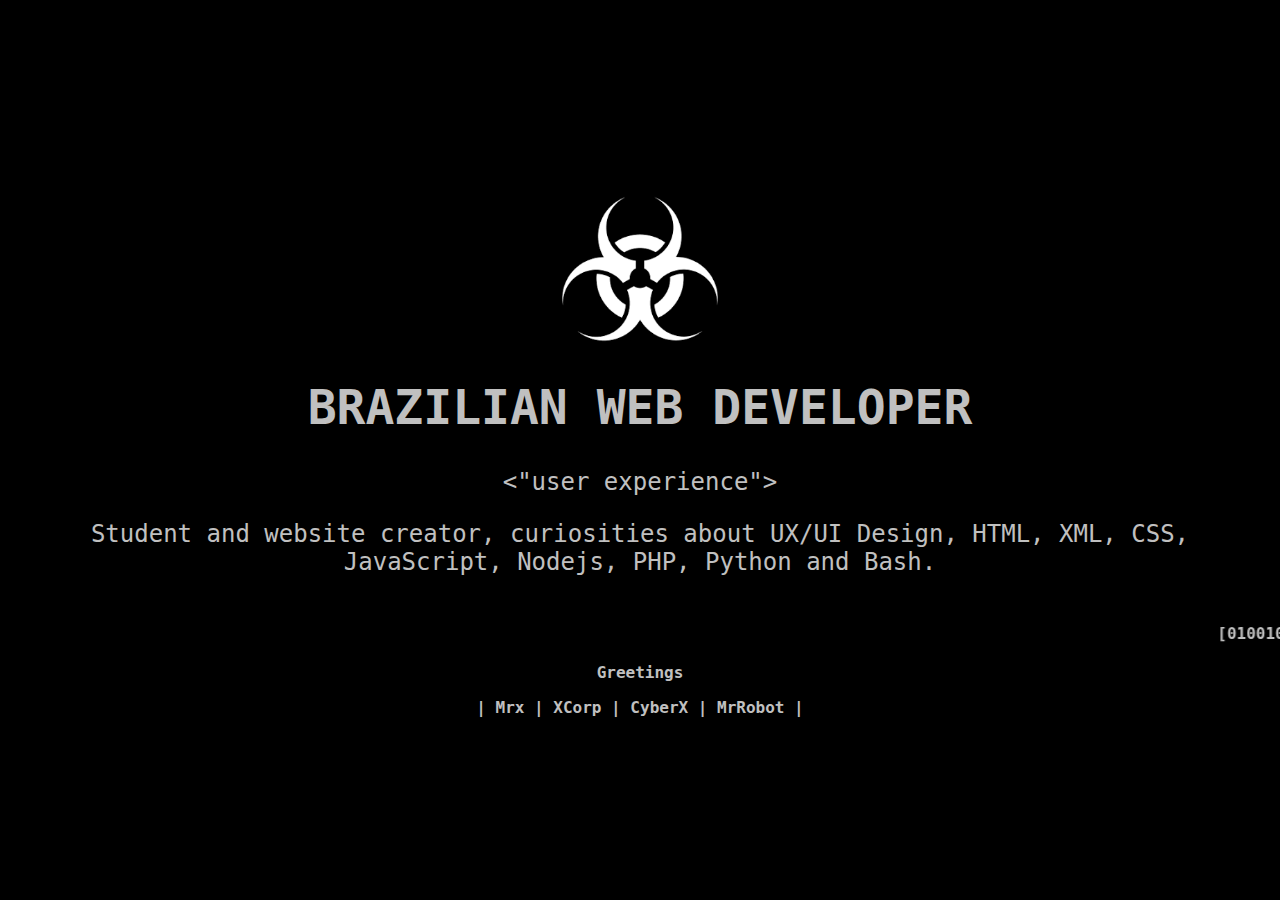
==== index.html @ 1b53f1df "Update index.html" ====
<!DOCTYPE html>
<html lang="en">
<head>
    <meta charset="ISO-8859-1">
    <meta name="viewport" content="width=device-width, initial-scale=1.0">
    <link rel="icon" href="https://upload.wikimedia.org/wikipedia/commons/thumb/c/c0/Biohazard_symbol.svg/512px-Biohazard_symbol.svg.png" type="image/x-icon">
    <title>santoscyberx</title>
    <style>
        body {
            background: #000000;
            color: #c0c0c0;
            font-family: 'Andale Mono', monospace;
            font-size: 24px;
            font-weight:  ;
            margin: 0;
            display: flex;
            justify-content: center;
            align-items: center;
            height: 100vh;
        }
        section {
            display: flex;
            flex-direction: column;
            justify-content: center;
            align-items: center;
            height: 100vh;
        }
        #content {
            text-align: center;
            max-width: 1200px;
            padding: 24px;
        }
        
        #footer {
            text-align: center;
            font-size: 16px;
            font-weight: bold;
        }
        h1 {
            margin-top: 26px; /* Espaçamento superior para separar a imagem */
        }
        img {
            width: 13%; /* Definir a largura da imagem */
    </style>
</head>
<body>
<section>
    <div id="content">
        <img src="[data-uri]">
        <h1>BRAZILIAN WEB DEVELOPER </h1>
        <p>&lt;"user experience"&gt;</p>
        <p>Student and website creator, curiosities about UX/UI Design, HTML, XML, CSS, JavaScript, Nodejs, PHP, Python and Bash.</p>
    </div>
    <div id="footer">
        <marquee behavior="scroll" direction="left" scrollamount="8" onmouseover="this.stop();" onmouseout="this.start();">[01001000 01000001 01010110 01000101 00100000 01000001 00100000 01000111 01010010 01000101 01000001 01010100 00100000 01000100 01000001 01011001 00100001 00100000 01001001 01000100 01001001 01001111 01010100 00100000 01001100 01001111 01001100 ]</marquee>
        <p>Greetings</p>
        <p>| Mrx | XCorp | CyberX | MrRobot |</p>
    </div>
</section>
</body>
</html>
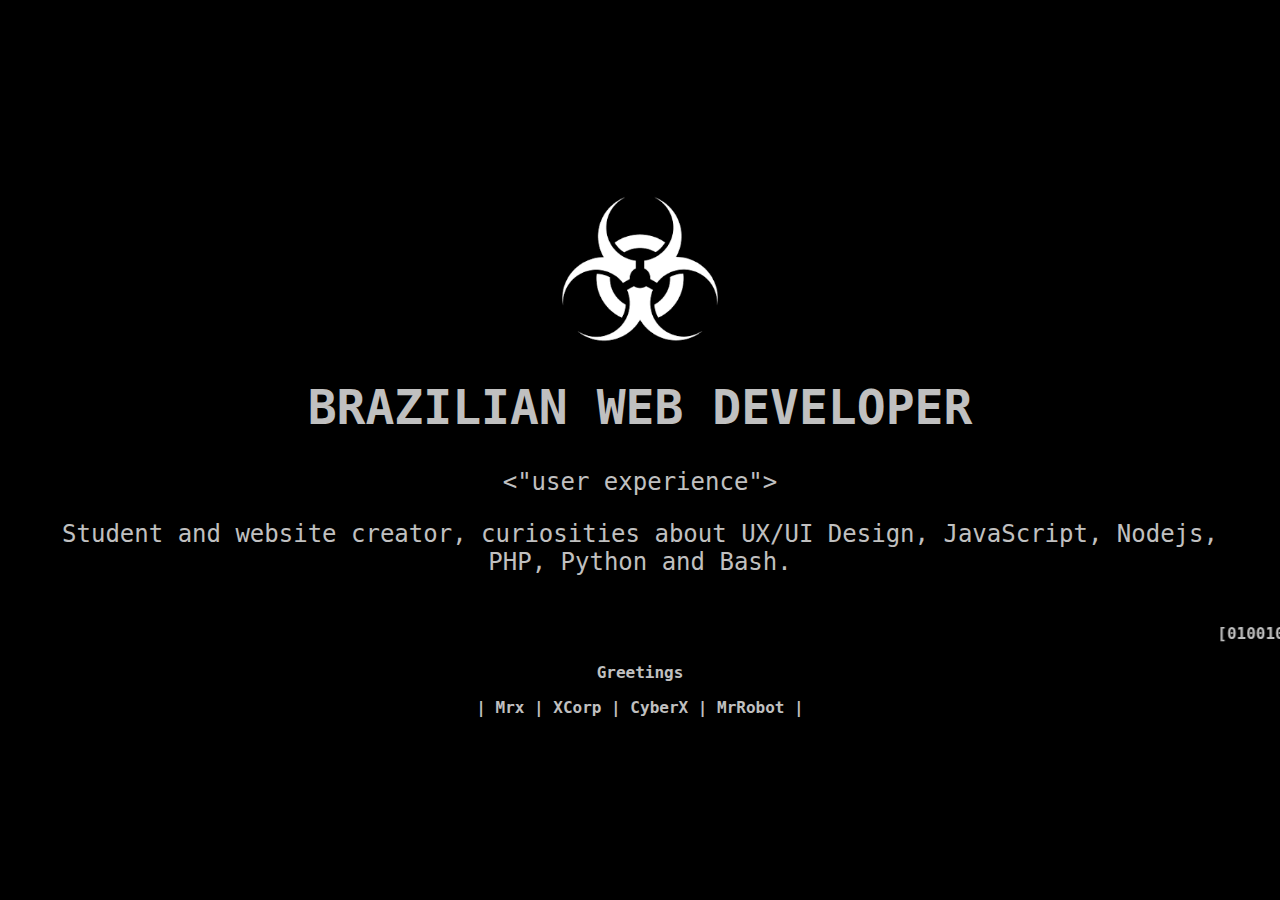
==== commit db5073b4: "Update index.html" ====
--- a/index.html
+++ b/index.html
@@ -49,10 +49,10 @@
         <img src="[data-uri]">
         <h1>BRAZILIAN WEB DEVELOPER </h1>
         <p>&lt;"user experience"&gt;</p>
-        <p>Student and website creator, curiosities about UX/UI Design, HTML, XML, CSS, JavaScript, Nodejs, PHP, Python and Bash.</p>
+        <p>Student and website creator, curiosities about UX/UI Design, JavaScript, Nodejs, PHP, Python and Bash.</p>
     </div>
     <div id="footer">
-        <marquee behavior="scroll" direction="left" scrollamount="8" onmouseover="this.stop();" onmouseout="this.start();">[01001000 01000001 01010110 01000101 00100000 01000001 00100000 01000111 01010010 01000101 01000001 01010100 00100000 01000100 01000001 01011001 00100001 00100000 01001001 01000100 01001001 01001111 01010100 00100000 01001100 01001111 01001100 ]</marquee>
+        <marquee behavior="scroll" direction="left" scrollamount="8" onmouseover="this.stop();" onmouseout="this.start();">[01001000 01000001 01010110 01000101 00100000 01000001 00100000 01000111 01010010 01000101 01000001 01010100 00100000 01000100 01000001 01011001 00100001 00100000 01001001 01000100 01001001 01001111 01010100 00100000 01001100 01001111 01001100]</marquee>
         <p>Greetings</p>
         <p>| Mrx | XCorp | CyberX | MrRobot |</p>
     </div>
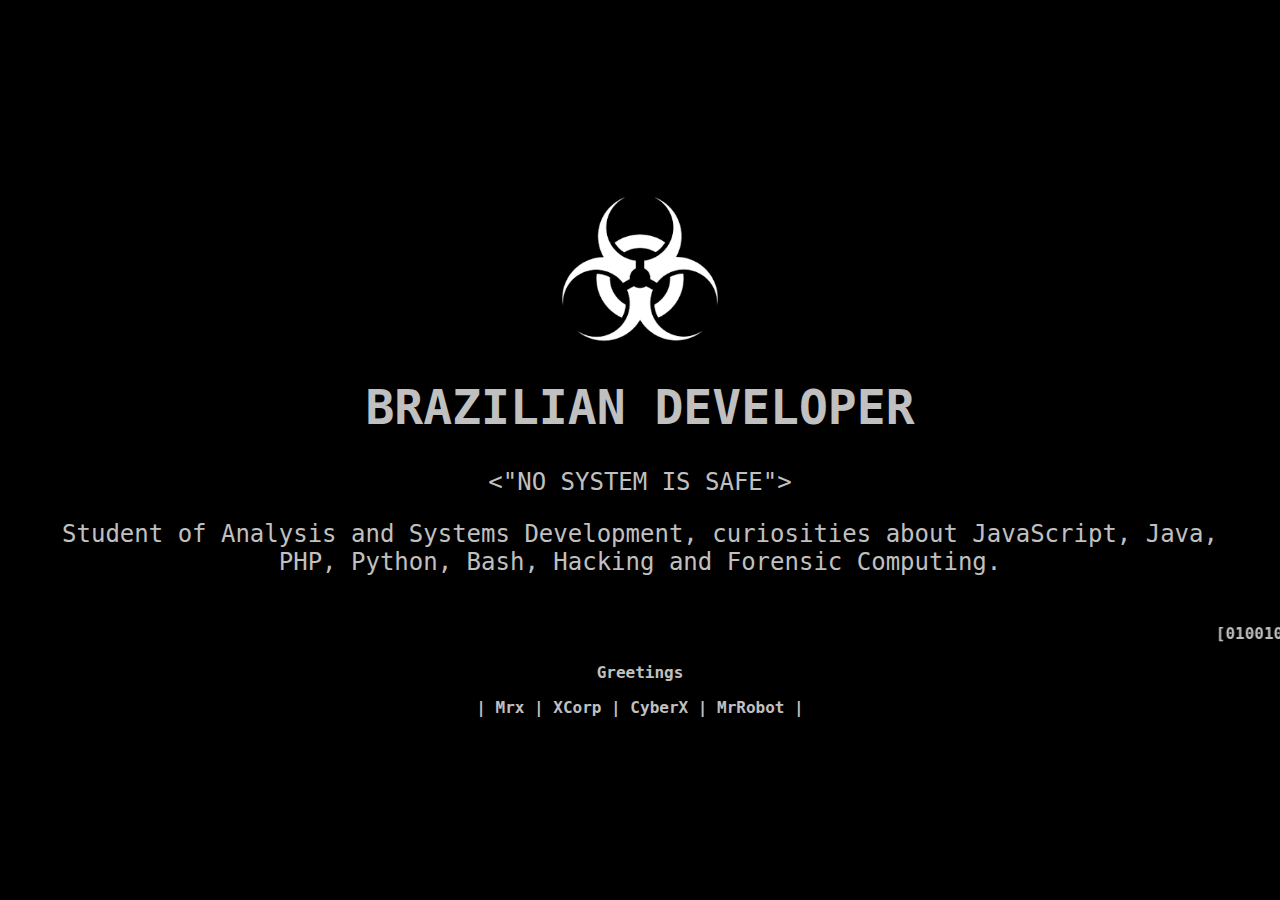
==== commit b71fde60: "Update index.html" ====
--- a/index.html
+++ b/index.html
@@ -46,10 +46,12 @@
 <body>
 <section>
     <div id="content">
+        <a href="https://github.com/ElielSantos">
         <img src="[data-uri]">
-        <h1>BRAZILIAN WEB DEVELOPER </h1>
-        <p>&lt;"user experience"&gt;</p>
-        <p>Student and website creator, curiosities about UX/UI Design, JavaScript, Nodejs, PHP, Python and Bash.</p>
+        </a>
+            <h1>BRAZILIAN DEVELOPER </h1>
+        <p>&lt;"NO SYSTEM IS SAFE"&gt;</p>
+        <p>Student of Analysis and Systems Development, curiosities about JavaScript, Java, PHP, Python, Bash, Hacking and Forensic Computing.</p>
     </div>
     <div id="footer">
         <marquee behavior="scroll" direction="left" scrollamount="8" onmouseover="this.stop();" onmouseout="this.start();">[01001000 01000001 01010110 01000101 00100000 01000001 00100000 01000111 01010010 01000101 01000001 01010100 00100000 01000100 01000001 01011001 00100001 00100000 01001001 01000100 01001001 01001111 01010100 00100000 01001100 01001111 01001100]</marquee>
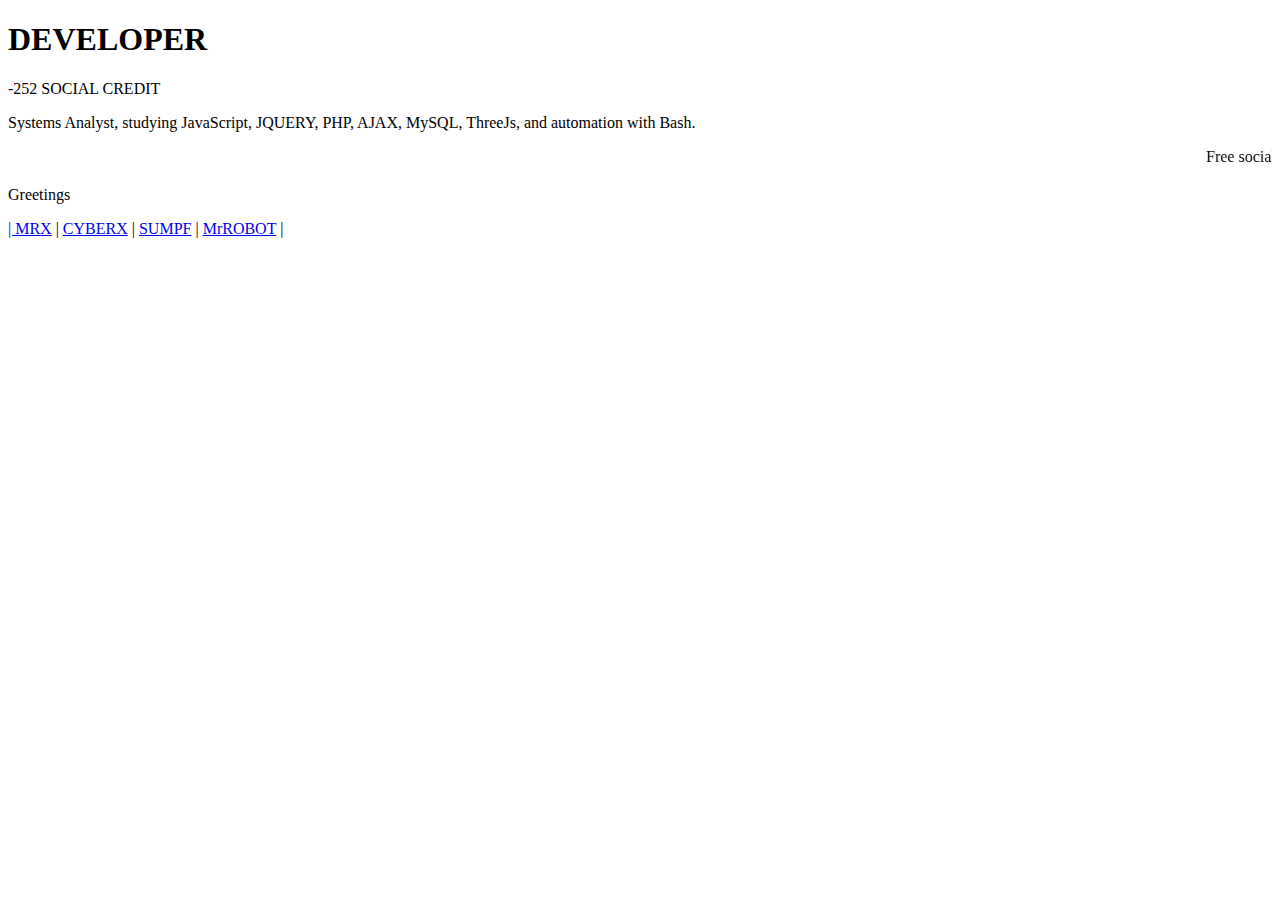
==== commit 3346f6dc: "Update index.html" ====
--- a/index.html
+++ b/index.html
@@ -1,63 +1,42 @@
-<!DOCTYPE html>
-<html lang="en">
-<head>
-    <meta charset="ISO-8859-1">
-    <meta name="viewport" content="width=device-width, initial-scale=1.0">
-    <link rel="icon" href="https://upload.wikimedia.org/wikipedia/commons/thumb/c/c0/Biohazard_symbol.svg/512px-Biohazard_symbol.svg.png" type="image/x-icon">
-    <title>santoscyberx</title>
-    <style>
-        body {
-            background: #000000;
-            color: #c0c0c0;
-            font-family: 'Andale Mono', monospace;
-            font-size: 24px;
-            font-weight:  ;
-            margin: 0;
-            display: flex;
-            justify-content: center;
-            align-items: center;
-            height: 100vh;
-        }
-        section {
-            display: flex;
-            flex-direction: column;
-            justify-content: center;
-            align-items: center;
-            height: 100vh;
-        }
-        #content {
-            text-align: center;
-            max-width: 1200px;
-            padding: 24px;
-        }
-        
-        #footer {
-            text-align: center;
-            font-size: 16px;
-            font-weight: bold;
-        }
-        h1 {
-            margin-top: 26px; /* Espaçamento superior para separar a imagem */
-        }
-        img {
-            width: 13%; /* Definir a largura da imagem */
-    </style>
-</head>
-<body>
-<section>
-    <div id="content">
-        <a href="https://github.com/ElielSantos">
-        <img src="[data-uri]">
-        </a>
-            <h1>BRAZILIAN DEVELOPER </h1>
-        <p>&lt;"NO SYSTEM IS SAFE"&gt;</p>
-        <p>Student of Analysis and Systems Development, curiosities about JavaScript, Java, PHP, Python, Bash, Hacking and Forensic Computing.</p>
-    </div>
-    <div id="footer">
-        <marquee behavior="scroll" direction="left" scrollamount="8" onmouseover="this.stop();" onmouseout="this.start();">[01001000 01000001 01010110 01000101 00100000 01000001 00100000 01000111 01010010 01000101 01000001 01010100 00100000 01000100 01000001 01011001 00100001 00100000 01001001 01000100 01001001 01001111 01010100 00100000 01001100 01001111 01001100]</marquee>
-        <p>Greetings</p>
-        <p>| Mrx | XCorp | CyberX | MrRobot |</p>
-    </div>
-</section>
-</body>
-</html>
+<!--Don't Tread on Me-->
+<!DOCTYPE html>
+<html lang="en">
+<head>
+    <meta charset="ISO-8859-1">
+    <meta name="viewport" content="width=device-width, initial-scale=1.0">
+    <link rel="icon" href="https://upload.wikimedia.org/wikipedia/commons/thumb/c/c0/Biohazard_symbol.svg/512px-Biohazard_symbol.svg.png" type="image/x-icon">
+    <link rel="stylesheet" href="/css/style.css">
+    <title>©YBERX</title>
+</head>
+<body>
+    <section>
+        <div id="content">
+            <main>
+                <a href="https://github.com/ElielSantos">
+                    <div id="container3D"></div>
+                </a>
+            </main>
+            <h1>DEVELOPER</h1>
+            <p>-252 SOCIAL CREDIT</p>
+            <p>Systems Analyst, studying JavaScript, JQUERY, PHP, AJAX, MySQL, ThreeJs, and automation with Bash.</p>
+        </div>
+        <div id="footer">
+            <marquee behavior="scroll" direction="left" scrollamount="8" onmouseover="this.stop();" onmouseout="this.start();"> Free social credits for everyone listening to this masterpiece or EXECUTION DATE: 「紅日當空 </marquee>
+            <p>Greetings</p>
+              <p>
+                <a href="#">| MRX</a> | 
+                <a href="#" target="_blank">CYBERX</a> | 
+                <a href="https://sumpf.neocities.org/" target="_blank">SUMPF</a> | 
+                <a href="#" target="_blank">MrROBOT</a> | 
+            </p>
+        </div>
+         </section>
+        <div>
+      <span id="bloquetitle"></span><!-- AUTOPLAYER DO YOUTUBE -->
+      <iframe id="video" width="0" height="0" src="https://www.youtube.com/embed/OjNpRbNdR7E?start=330&autoplay=1" title="YouTube video player" frameborder="0" allow="accelerometer; autoplay; clipboard-write; encrypted-media; gyroscope; picture-in-picture" allowfullscreen style="border-radius: 5px;margin-left: 2px;margin-top: 2px;"></iframe>
+    </div>
+   
+    <script type="module" src="js/main.js"></script>
+</body>
+</html>
+ 
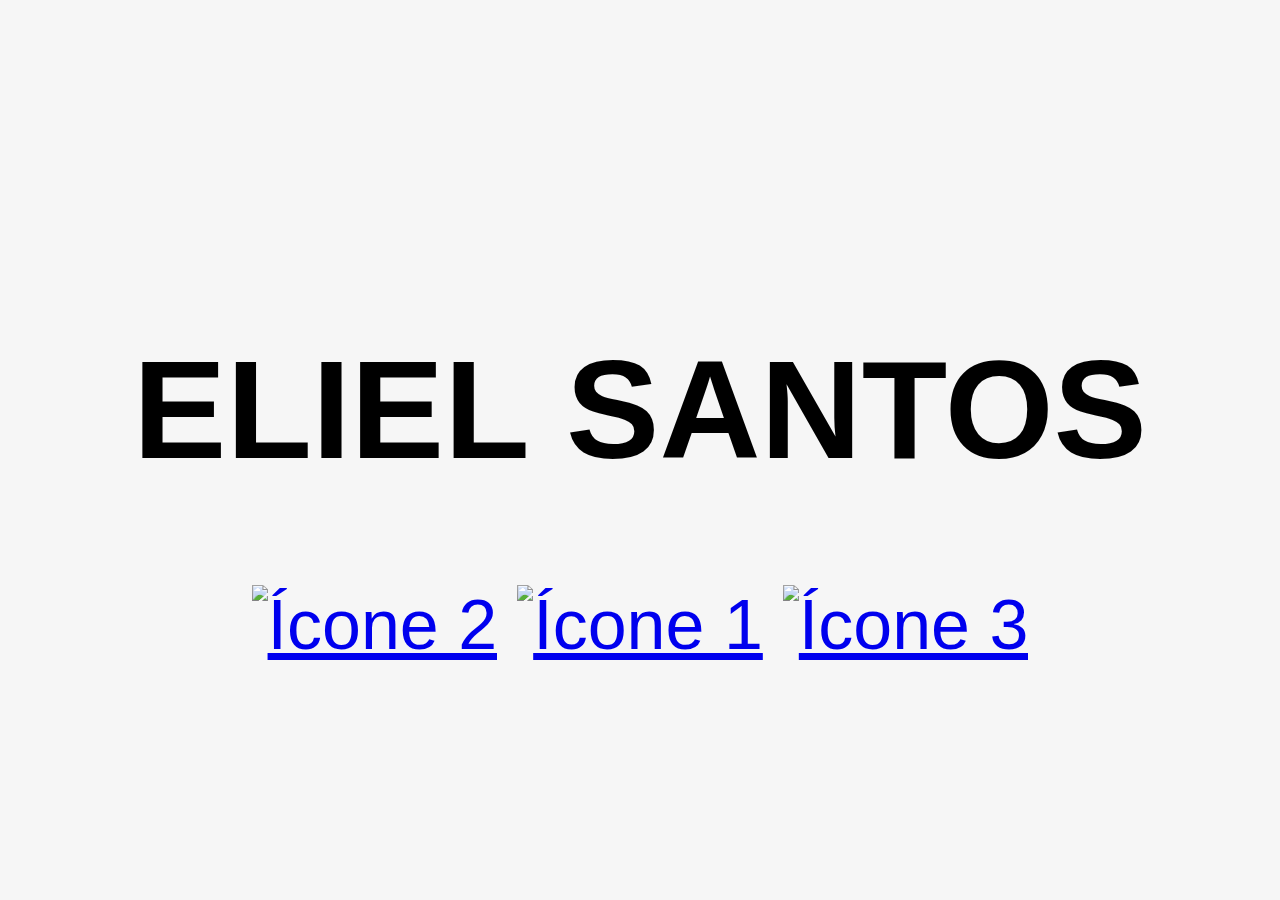
==== commit 0120df63: "Add files via upload" ====
--- a/index.html
+++ b/index.html
@@ -1,42 +1,25 @@
-<!--Don't Tread on Me-->
 <!DOCTYPE html>
-<html lang="en">
+<html lang="pt-br">
 <head>
-    <meta charset="ISO-8859-1">
-    <meta name="viewport" content="width=device-width, initial-scale=1.0">
-    <link rel="icon" href="https://upload.wikimedia.org/wikipedia/commons/thumb/c/c0/Biohazard_symbol.svg/512px-Biohazard_symbol.svg.png" type="image/x-icon">
-    <link rel="stylesheet" href="/css/style.css">
-    <title>©YBERX</title>
+    <meta charset="utf-8">
+    <meta name="viewport" content="width=device-width, initial-scale=1">
+    <link rel="stylesheet" href="css/styles.css">
+    <title>Eliel Santos</title>
 </head>
 <body>
-    <section>
-        <div id="content">
-            <main>
-                <a href="https://github.com/ElielSantos">
-                    <div id="container3D"></div>
-                </a>
-            </main>
-            <h1>DEVELOPER</h1>
-            <p>-252 SOCIAL CREDIT</p>
-            <p>Systems Analyst, studying JavaScript, JQUERY, PHP, AJAX, MySQL, ThreeJs, and automation with Bash.</p>
+    <div class="container">
+        <h1 class="reveal-text">ELIEL SANTOS</h1>
+        <div class="icon-container">
+            <a href="https://construction11.vercel.app/" target="_blank">
+                <img src="https://cdn-icons-png.flaticon.com/512/13/13973.png" alt="Ícone 2" class="icon">
+            </a>
+            <a href="https://github.com/ElielSantos" target="_blank">
+                <img src="https://cdn-icons-png.flaticon.com/512/25/25231.png" alt="Ícone 1" class="icon">
+            </a>
+            <a href="https://sumpf.neocities.org" target="_blank">
+                <img src="https://icons.iconarchive.com/icons/fa-team/fontawesome/256/FontAwesome-Biohazard-icon.png" alt="Ícone 3" class="icon">
+            </a>
         </div>
-        <div id="footer">
-            <marquee behavior="scroll" direction="left" scrollamount="8" onmouseover="this.stop();" onmouseout="this.start();"> Free social credits for everyone listening to this masterpiece or EXECUTION DATE: 「紅日當空 </marquee>
-            <p>Greetings</p>
-              <p>
-                <a href="#">| MRX</a> | 
-                <a href="#" target="_blank">CYBERX</a> | 
-                <a href="https://sumpf.neocities.org/" target="_blank">SUMPF</a> | 
-                <a href="#" target="_blank">MrROBOT</a> | 
-            </p>
-        </div>
-         </section>
-        <div>
-      <span id="bloquetitle"></span><!-- AUTOPLAYER DO YOUTUBE -->
-      <iframe id="video" width="0" height="0" src="https://www.youtube.com/embed/OjNpRbNdR7E?start=330&autoplay=1" title="YouTube video player" frameborder="0" allow="accelerometer; autoplay; clipboard-write; encrypted-media; gyroscope; picture-in-picture" allowfullscreen style="border-radius: 5px;margin-left: 2px;margin-top: 2px;"></iframe>
     </div>
-   
-    <script type="module" src="js/main.js"></script>
 </body>
 </html>
- 
--- a/css/styles.css
+++ b/css/styles.css
@@ -0,0 +1,78 @@
+/* Importar a fonte Minecraft */
+@import url('https://fonts.cdnfonts.com/css/minecraft-4');
+
+/* Estilos gerais do body */
+body {
+    margin: 0;
+    padding: 0;
+    display: flex;
+    justify-content: center;
+    align-items: center;
+    height: 100vh;
+    background-color: #f6f6f6; /* Cor de fundo clara */
+    font-family: 'Minecraft', sans-serif;
+}
+
+/* Contêiner centralizado */
+.container {
+    position: relative;
+    color: #000; /* Cor do texto */
+    font-size: 70px; /* Tamanho do texto */
+    margin: 0; /* Remove margem padrão */
+    font-family: 'Minecraft', sans-serif;
+}
+
+/* Estilos do texto com efeito de revelação */
+.reveal-text {
+    position: relative; /* Necessário para o pseudo-elemento */
+}
+
+/* Antes do hover, cria um efeito de máscara sobre o texto */
+.reveal-text::before {
+    content: '';
+    position: absolute;
+    left: 0;
+    bottom: -3px; /* Corrigido para ter unidade */
+    width: 100%;
+    height: 120px; /* Altura da linha */
+    background-color: #fff; /* Cor da linha */
+    transform: scaleX(0); /* Inicialmente invisível */
+    transform-origin: left; /* Origem da transformação */
+    transition: transform 1.5s ease-in-out; /* Transição suave */
+}
+
+/* Efeito ao passar o mouse (hover) */
+.reveal-text:hover {
+    color: #000; /* Cor do texto ao passar o mouse */
+}
+
+/* Revelação com pseudo-elemento */
+.reveal-text:hover::before {
+    transform: scaleX(1); /* Revela a linha */
+    transform-origin: left; /* Origem da transformação ao passar o mouse */
+}
+
+/* Estilos para os ícones */
+.icon-container {
+    display: flex; /* Usando Flexbox para alinhar os ícones */
+    justify-content: center; /* Centralizando os ícones */
+    margin-top: 10px; /* Espaço entre o texto e os ícones */
+}
+
+.icon {
+    width: 40px; /* Largura do ícone */
+    height: 40px; /* Altura do ícone */
+    margin: 0 10px; /* Espaçamento entre ícones */
+}
+
+/* Estilos responsivos */
+@media (max-width: 600px) {
+    .container {
+        font-size: 50px; /* Diminuindo o tamanho da fonte para dispositivos móveis */
+    }
+
+    .icon {
+        width: 16px; /* Ajustando o tamanho dos ícones para dispositivos móveis */
+        height: 16px;
+    }
+}
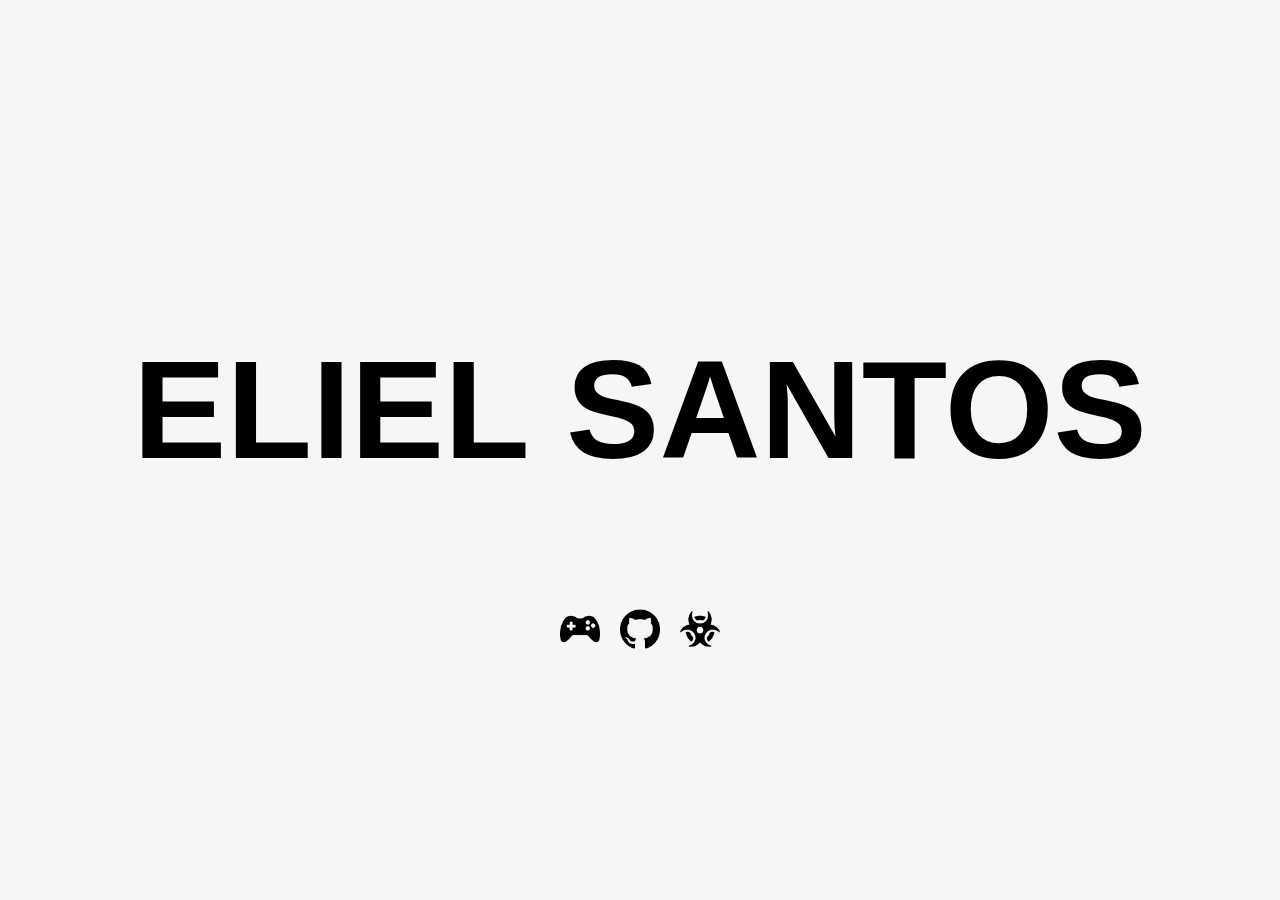
==== commit 9e171ff2: "Update index.html" ====
--- a/index.html
+++ b/index.html
@@ -11,13 +11,13 @@
         <h1 class="reveal-text">ELIEL SANTOS</h1>
         <div class="icon-container">
             <a href="https://construction11.vercel.app/" target="_blank">
-                <img src="https://cdn-icons-png.flaticon.com/512/13/13973.png" alt="Ícone 2" class="icon">
+                <img src="img/game.png" alt="Ícone 2" class="icon">
             </a>
             <a href="https://github.com/ElielSantos" target="_blank">
-                <img src="https://cdn-icons-png.flaticon.com/512/25/25231.png" alt="Ícone 1" class="icon">
+                <img src="img/github.png" alt="Ícone 1" class="icon">
             </a>
             <a href="https://sumpf.neocities.org" target="_blank">
-                <img src="https://icons.iconarchive.com/icons/fa-team/fontawesome/256/FontAwesome-Biohazard-icon.png" alt="Ícone 3" class="icon">
+                <img src="img/biohazard.png" alt="Ícone 3" class="icon">
             </a>
         </div>
     </div>
--- a/css/styles.css
+++ b/css/styles.css
@@ -32,9 +32,9 @@
     content: '';
     position: absolute;
     left: 0;
-    bottom: -3px; /* Corrigido para ter unidade */
+    bottom: 0; /* Ajustado para alinhar com a parte inferior do texto */
     width: 100%;
-    height: 120px; /* Altura da linha */
+    height: 100%; /* Altura do pseudo-elemento igual à do texto */
     background-color: #fff; /* Cor da linha */
     transform: scaleX(0); /* Inicialmente invisível */
     transform-origin: left; /* Origem da transformação */
@@ -49,7 +49,6 @@
 /* Revelação com pseudo-elemento */
 .reveal-text:hover::before {
     transform: scaleX(1); /* Revela a linha */
-    transform-origin: left; /* Origem da transformação ao passar o mouse */
 }
 
 /* Estilos para os ícones */
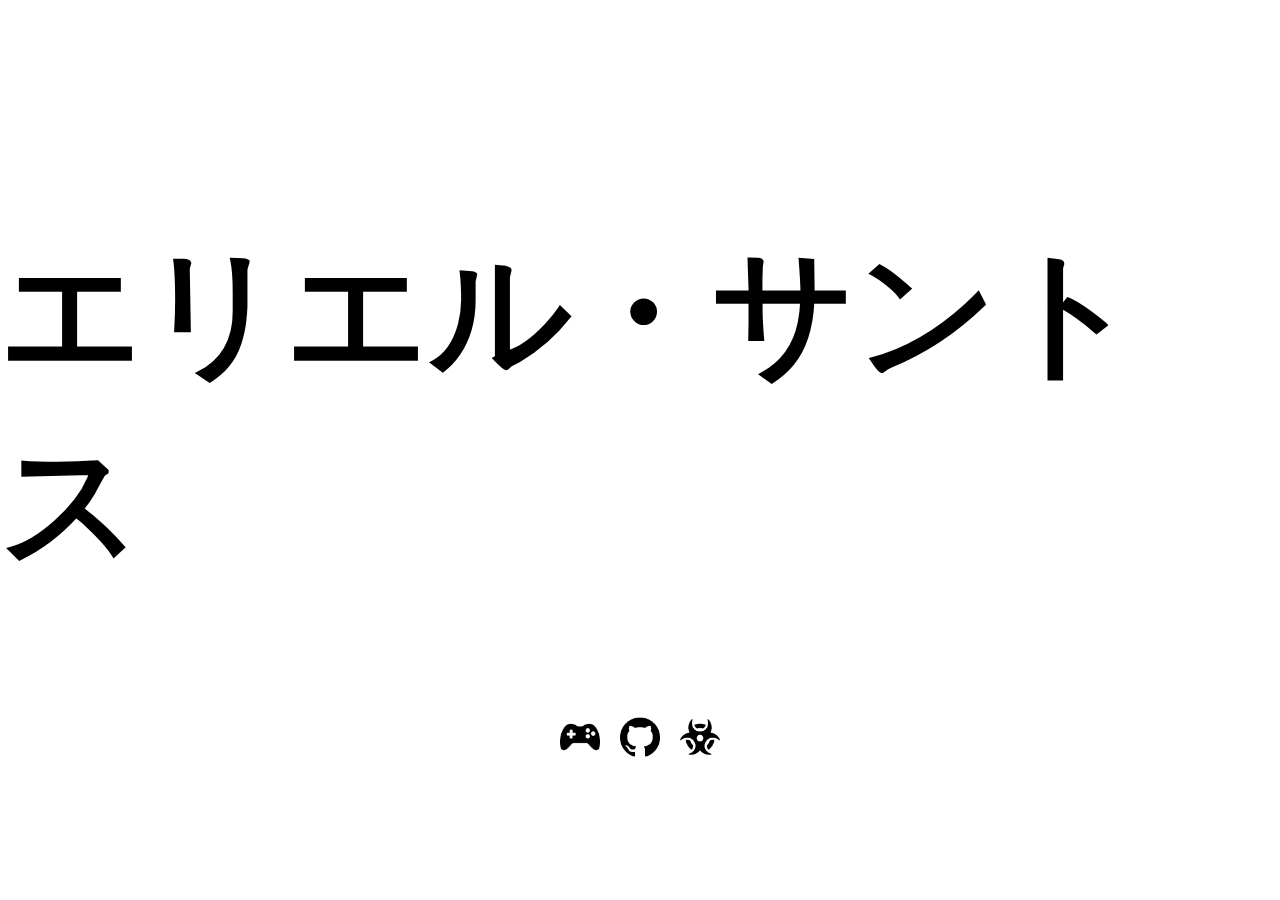
==== commit 1b20f1f2: "Update index.html" ====
--- a/index.html
+++ b/index.html
@@ -4,11 +4,12 @@
     <meta charset="utf-8">
     <meta name="viewport" content="width=device-width, initial-scale=1">
     <link rel="stylesheet" href="css/styles.css">
+    <link rel="icon" href="img/biohazard.png" type="image/x-icon" />
     <title>Eliel Santos</title>
 </head>
 <body>
     <div class="container">
-        <h1 class="reveal-text">ELIEL SANTOS</h1>
+        <h1 class="reveal-text">エリエル・サントス</h1><!--ELIEL ❐  SANTOS-->
         <div class="icon-container">
             <a href="https://construction11.vercel.app/" target="_blank">
                 <img src="img/game.png" alt="Ícone 2" class="icon">
--- a/css/styles.css
+++ b/css/styles.css
@@ -1,5 +1,3 @@
-/* Importar a fonte Minecraft */
-@import url('https://fonts.cdnfonts.com/css/minecraft-4');
 
 /* Estilos gerais do body */
 body {
@@ -9,8 +7,7 @@
     justify-content: center;
     align-items: center;
     height: 100vh;
-    background-color: #f6f6f6; /* Cor de fundo clara */
-    font-family: 'Minecraft', sans-serif;
+    background-color: #fff;  
 }
 
 /* Contêiner centralizado */
@@ -19,7 +16,6 @@
     color: #000; /* Cor do texto */
     font-size: 70px; /* Tamanho do texto */
     margin: 0; /* Remove margem padrão */
-    font-family: 'Minecraft', sans-serif;
 }
 
 /* Estilos do texto com efeito de revelação */
